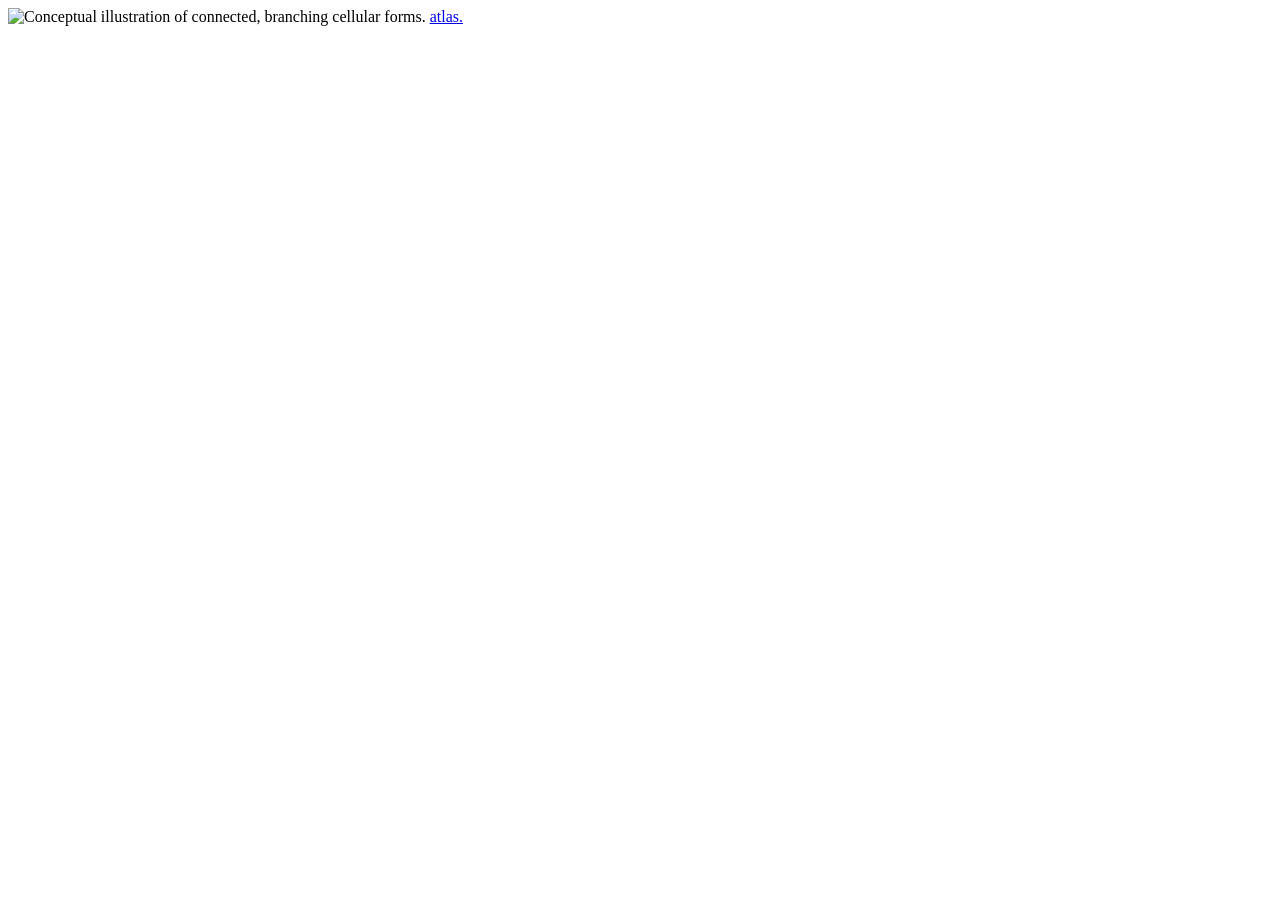
==== atlas/web/index.html @ 41a373ff "feat: add atlas prototype, research plans, and interactive architecture" ====
<!doctype html>
<html lang="en">
<head>
  <meta charset="utf-8">
  <meta name="viewport" content="width=device-width, initial-scale=1">
  <meta name="color-scheme" content="light">
  <meta name="theme-color" content="#eeeddb">
  <title>Atlas</title>
  <link rel="preload" href="/images/connected-biology.png" as="image" fetchpriority="high">
  <link rel="stylesheet" href="/styles.css">
  <link rel="stylesheet" href="/cover.css">
</head>
<body class="cover-page">
  <main class="cover" aria-label="Atlas">
    <img class="cover-art" src="/images/connected-biology.png" alt="Conceptual illustration of connected, branching cellular forms." width="1448" height="1086" fetchpriority="high">
    <a class="brand cover-brand" href="/explore" aria-label="Open the Atlas research explorer">
      <span class="brand-mark" aria-hidden="true"><span></span><span></span><span></span></span>
      <span class="brand-name">atlas<span class="brand-period">.</span></span>
    </a>
  </main>
</body>
</html>
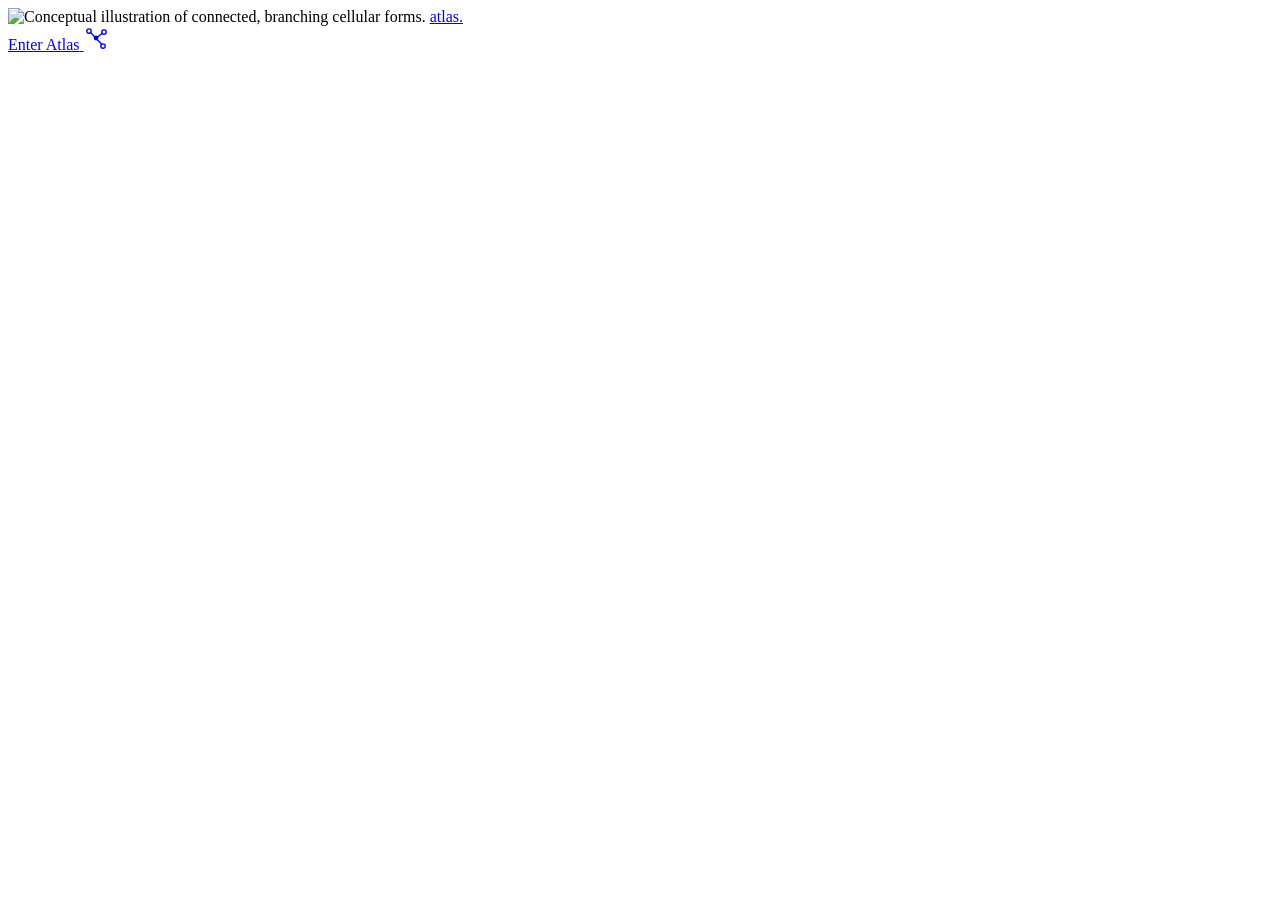
==== commit 17503f10: "Integrate graph frontend with live TopK and Astra evidence workflow" ====
--- a/atlas/web/index.html
+++ b/atlas/web/index.html
@@ -9,14 +9,29 @@
   <link rel="preload" href="/images/connected-biology.png" as="image" fetchpriority="high">
   <link rel="stylesheet" href="/styles.css">
   <link rel="stylesheet" href="/cover.css">
+  <script src="/transition.js" defer></script>
 </head>
 <body class="cover-page">
   <main class="cover" aria-label="Atlas">
     <img class="cover-art" src="/images/connected-biology.png" alt="Conceptual illustration of connected, branching cellular forms." width="1448" height="1086" fetchpriority="high">
-    <a class="brand cover-brand" href="/explore" aria-label="Open the Atlas research explorer">
+    <a class="brand cover-brand" href="/" aria-label="Atlas home">
       <span class="brand-mark" aria-hidden="true"><span></span><span></span><span></span></span>
       <span class="brand-name">atlas<span class="brand-period">.</span></span>
     </a>
+    <div class="cover-entry">
+      <a class="cover-enter" href="/explore?view=graph" data-enter-atlas>
+        <span>Enter Atlas</span>
+        <span class="enter-symbol" aria-hidden="true">
+          <svg viewBox="0 0 24 24" width="24" height="24" fill="none" stroke="currentColor" stroke-width="1.35" stroke-linecap="round" focusable="false">
+            <path d="M6.6 6.6l3.8 3.8m3.6.3 4.1-3.4m-4.7 6.4 4.3 4.5"/>
+            <circle cx="12" cy="12" r="2.4" fill="currentColor" stroke="none"/>
+            <circle cx="5" cy="5" r="2.2"/>
+            <circle cx="20" cy="6" r="2.2"/>
+            <circle cx="19" cy="20" r="2.2"/>
+          </svg>
+        </span>
+      </a>
+    </div>
   </main>
 </body>
 </html>
